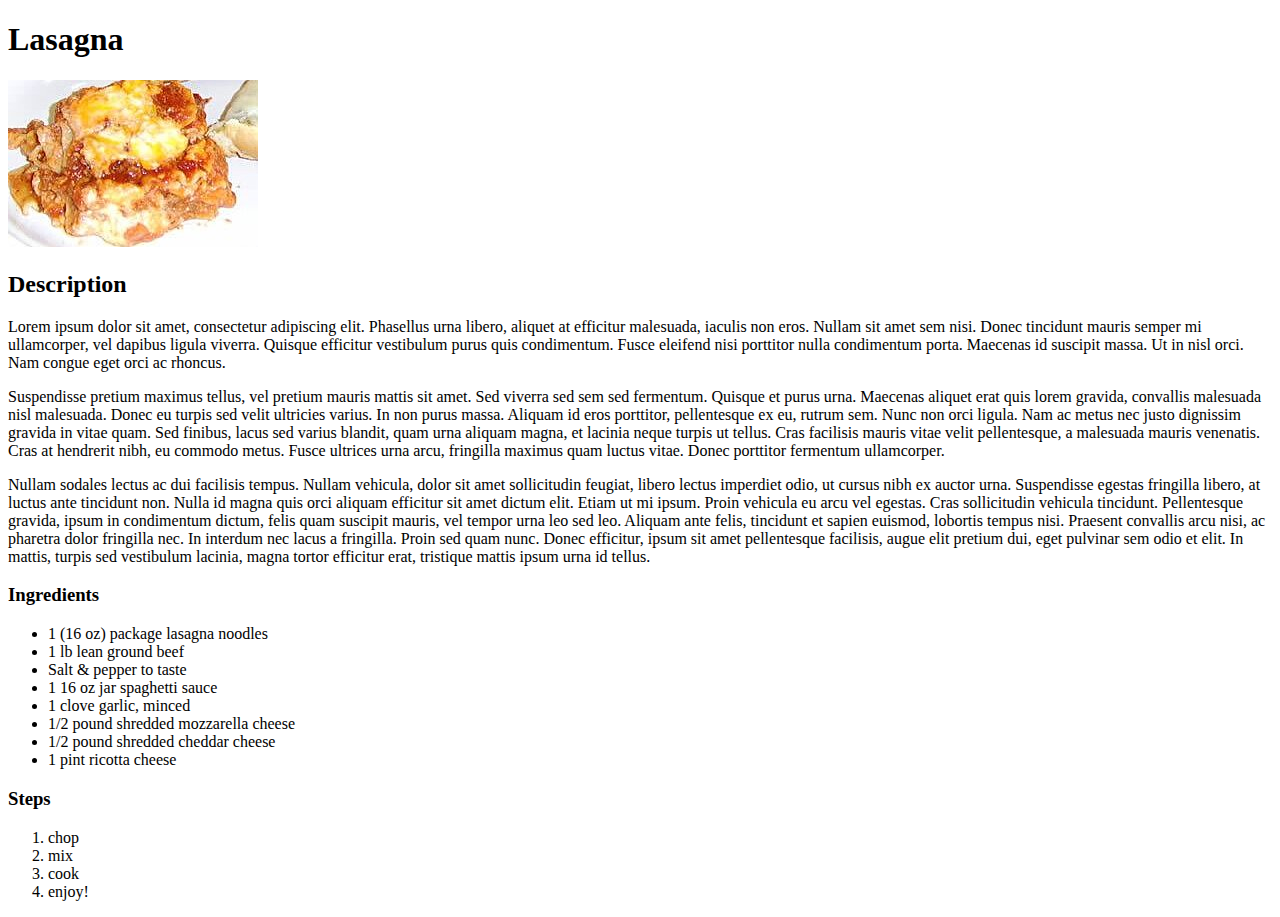
==== pages/lasagna.html @ f06cb47e "updated pages and added styling" ====
<!DOCTYPE html>
<html>
    <head>
        <title>Lasagna</title>
        <meta charset="utf-8">
    </head>
    <body>
        <h1>Lasagna</h1>
        <img src="../images/lasagna.jpg"
        alt="Finished product">

        <h2>Description</h2>
        <p>Lorem ipsum dolor sit amet, consectetur adipiscing elit. Phasellus urna libero, aliquet at efficitur malesuada, iaculis non eros. Nullam sit amet sem nisi. Donec tincidunt mauris semper mi ullamcorper, vel dapibus ligula viverra. Quisque efficitur vestibulum purus quis condimentum. Fusce eleifend nisi porttitor nulla condimentum porta. Maecenas id suscipit massa. Ut in nisl orci. Nam congue eget orci ac rhoncus.</p>
        <p>Suspendisse pretium maximus tellus, vel pretium mauris mattis sit amet. Sed viverra sed sem sed fermentum. Quisque et purus urna. Maecenas aliquet erat quis lorem gravida, convallis malesuada nisl malesuada. Donec eu turpis sed velit ultricies varius. In non purus massa. Aliquam id eros porttitor, pellentesque ex eu, rutrum sem. Nunc non orci ligula. Nam ac metus nec justo dignissim gravida in vitae quam. Sed finibus, lacus sed varius blandit, quam urna aliquam magna, et lacinia neque turpis ut tellus. Cras facilisis mauris vitae velit pellentesque, a malesuada mauris venenatis. Cras at hendrerit nibh, eu commodo metus. Fusce ultrices urna arcu, fringilla maximus quam luctus vitae. Donec porttitor fermentum ullamcorper.</p>
        <p>Nullam sodales lectus ac dui facilisis tempus. Nullam vehicula, dolor sit amet sollicitudin feugiat, libero lectus imperdiet odio, ut cursus nibh ex auctor urna. Suspendisse egestas fringilla libero, at luctus ante tincidunt non. Nulla id magna quis orci aliquam efficitur sit amet dictum elit. Etiam ut mi ipsum. Proin vehicula eu arcu vel egestas. Cras sollicitudin vehicula tincidunt. Pellentesque gravida, ipsum in condimentum dictum, felis quam suscipit mauris, vel tempor urna leo sed leo. Aliquam ante felis, tincidunt et sapien euismod, lobortis tempus nisi. Praesent convallis arcu nisi, ac pharetra dolor fringilla nec. In interdum nec lacus a fringilla. Proin sed quam nunc. Donec efficitur, ipsum sit amet pellentesque facilisis, augue elit pretium dui, eget pulvinar sem odio et elit. In mattis, turpis sed vestibulum lacinia, magna tortor efficitur erat, tristique mattis ipsum urna id tellus.</p>
        
        <h3>Ingredients</h3>
        <ul>
            <li>1 (16 oz) package lasagna noodles</li>
            <li>1 lb lean ground beef</li>
            <li>Salt & pepper to taste</li>
            <li>1 16 oz jar spaghetti sauce</li>
            <li>1 clove garlic, minced</li>
            <li>1/2 pound shredded mozzarella cheese</li>
            <li>1/2 pound shredded cheddar cheese</li>
            <li>1 pint ricotta cheese</li>
        </ul>

        <h3>Steps</h3>
        <ol>
            <li>chop</li>
            <li>mix</li>
            <li>cook</li>
            <li>enjoy!</li>
        </ol>
        
        </body>
</html>
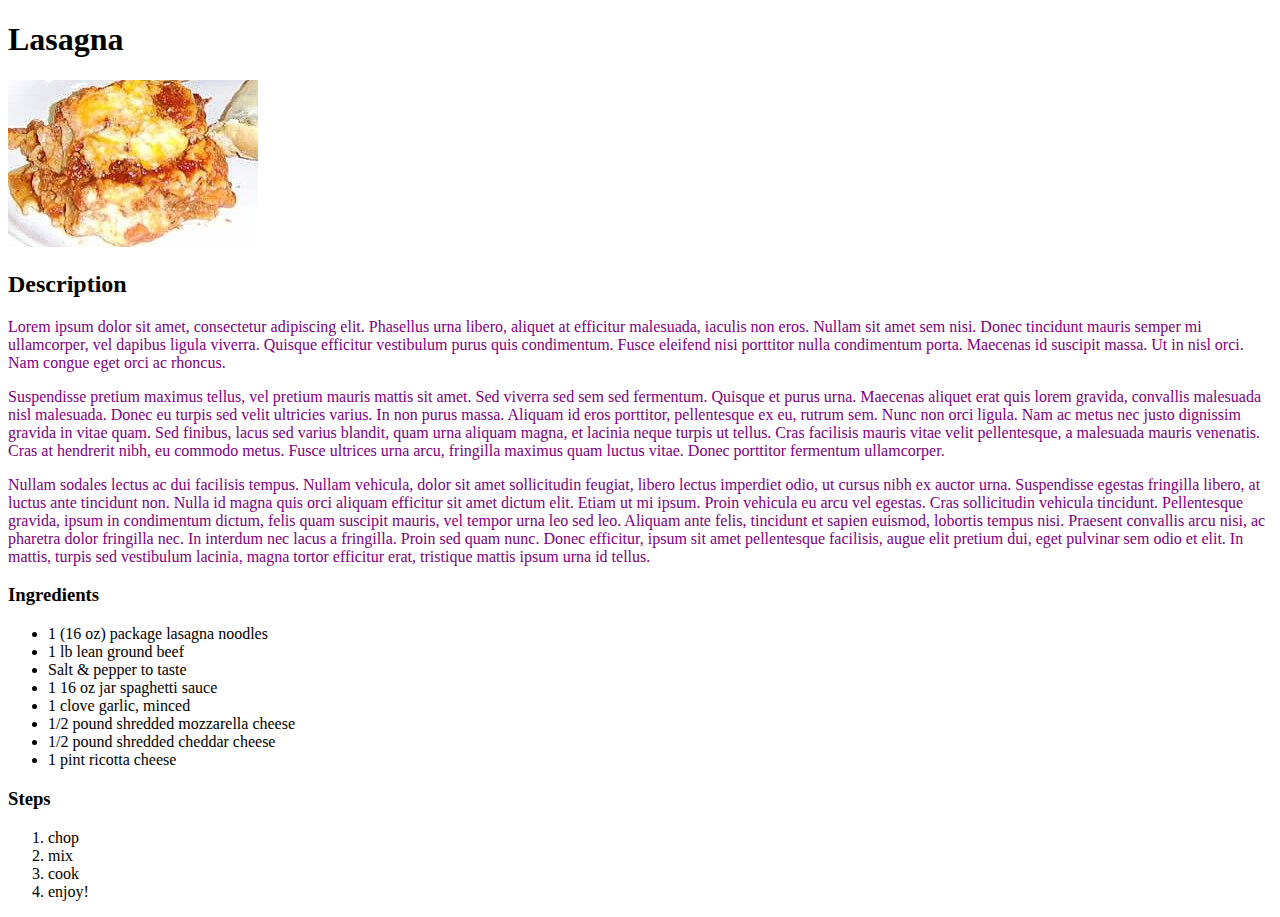
==== commit d49eb622: "fixed styles" ====
--- a/pages/lasagna.html
+++ b/pages/lasagna.html
@@ -3,6 +3,7 @@
     <head>
         <title>Lasagna</title>
         <meta charset="utf-8">
+        <link rel="stylesheet" href="../styles.css">
     </head>
     <body>
         <h1>Lasagna</h1>
--- a/styles.css
+++ b/styles.css
@@ -0,0 +1,8 @@
+div {
+    color: blue;
+    background-color: green;
+  }
+
+  p {
+    color: purple;
+  }